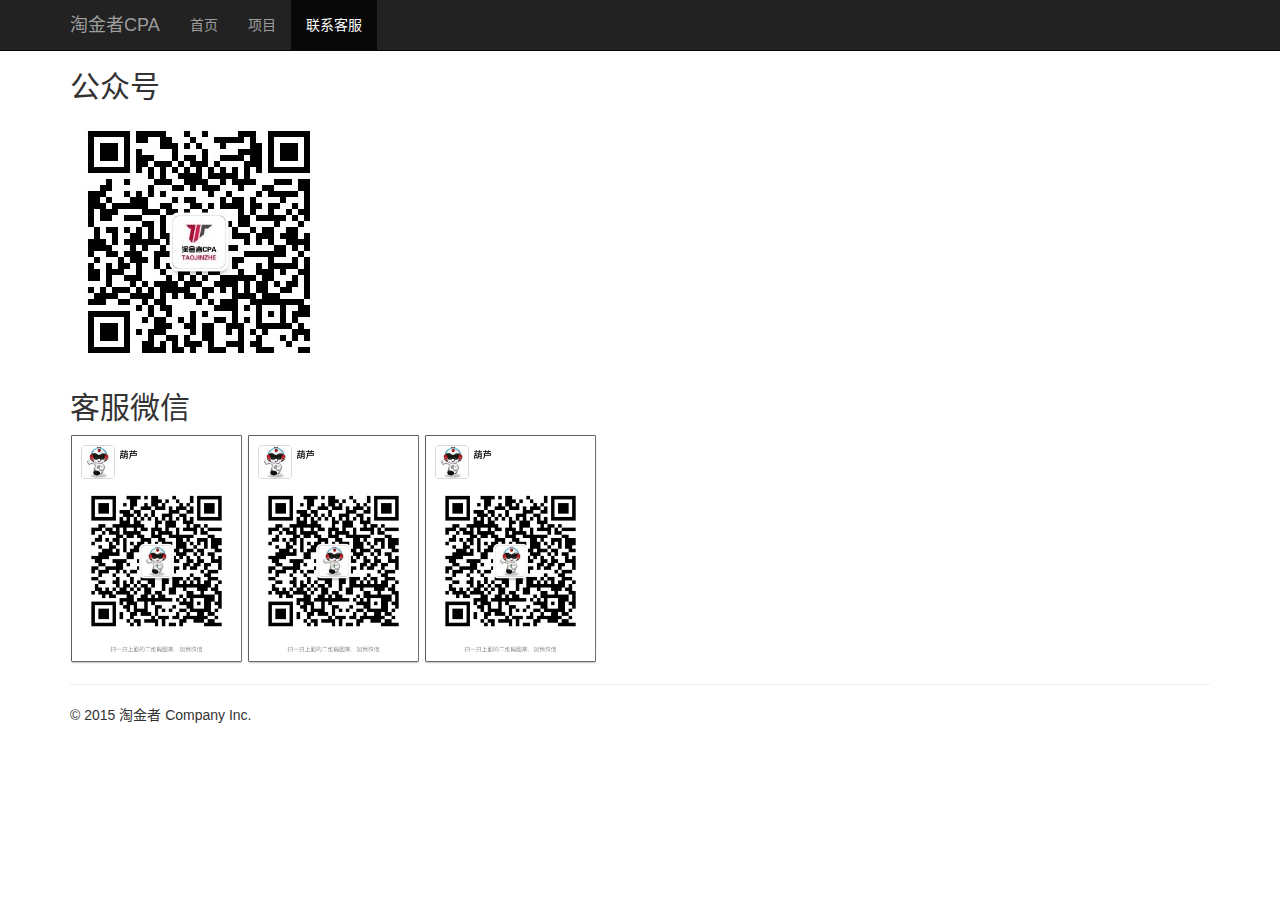
==== contact.html @ 3fabb53f "8-9" ====
<!DOCTYPE html>
<html lang="zh-CN">
<head>
    <meta charset="utf-8">
    <meta http-equiv="X-UA-Compatible" content="IE=edge">
    <meta name="viewport" content="width=device-width, initial-scale=1">
    <!-- 上述3个meta标签*必须*放在最前面，任何其他内容都*必须*跟随其后！ -->
    <meta name="description" content="">
    <meta name="author" content="">
    <link rel="icon" href="/Public/assets/i/favicon.png">

    <title>淘金者 | Tao Jin Zhe</title>

    <!-- Bootstrap core CSS -->
    <link href="/Public/bootstrap/css/bootstrap.min.css" rel="stylesheet">
    <link href="/Public/assets/css/amazeui.css" rel="stylesheet">
    <link href="/Public/assets/css/video-js.css" rel="stylesheet">

    <!-- IE10 viewport hack for Surface/desktop Windows 8 bug -->
    <link href="/Public/bootstrap/css/ie10-viewport-bug-workaround.css" rel="stylesheet">

    <!-- Just for debugging purposes. Don't actually copy these 2 lines! -->
    <!--[if lt IE 9]>
    <script src="/Public/bootstrap/js/ie8-responsive-file-warning.js"></script><![endif]-->
    <script src="/Public/bootstrap/js/ie-emulation-modes-warning.js"></script>
    <script src="/Public/assets/js/videojs-ie8.min.js"></script>
    <script src="/Public/assets/js/video.js"></script>

    <!-- HTML5 shim and Respond.js for IE8 support of HTML5 elements and media queries -->
    <!--[if lt IE 9]>
    <script src="/Public/bootstrap/js/html5shiv.min.js"></script>
    <script src="/Public/bootstrap/js/respond.min.js"></script>
    <![endif]-->

    <style>
        .get {
            background: #1E5B94;
            color: #fff;
            text-align: center;
            padding: 100px 0;
        }

        .get-title {
            font-size: 10%;
            border: 2px solid #fff;
            padding: 20px;
            display: inline-block;
        }

        .get-btn {
            background: #fff;
        }

        .detail {
            background: #fff;
        }

        .detail-h2 {
            text-align: center;
            font-size: 150%;
            margin: 40px 0;
        }

        .detail-h3 {
            color: #1f8dd6;
        }

        .detail-p {
            color: #7f8c8d;
        }

        .detail-mb {
            margin-bottom: 30px;
        }

        .hope {
            background: #0bb59b;
            padding: 50px 0;
        }

        .hope-img {
            text-align: center;
        }

        .hope-hr {
            border-color: #149C88;
        }

        .hope-title {
            font-size: 140%;
        }

        .about {
            background: #fff;
            padding: 40px 0;
            color: #7f8c8d;
        }

        .about-color {
            color: #34495e;
        }

        .about-title {
            font-size: 180%;
            padding: 30px 0 50px 0;
            text-align: center;
        }

        .footer {
            background: #2d3e50;
        }

        .footer p {
            color: #7f8c8d;
            margin: 0;
            padding: 15px 0;
            text-align: center;
        }

        /* 禁用响应式*/
        .am-container {
            width: 980px !important;
            max-width: none;
        }

        .get,
        .hope,
        .footer {
            min-width: 980px;
        }

        .am-topbar-collapse {
            clear: none;
            padding: 0 10px;
        }

        .am-topbar-nav {
            float: left;
            margin: 0;
        }

        .am-topbar-nav > li {
            display: inline-block;
            margin: 0!important;
        }

        .am-topbar-collapse .am-dropdown.am-active .am-dropdown-content {
            position: absolute;
        }

        .am-topbar-nav > li > a {
            position: relative;
            line-height: 50px;
            padding: 0 10px;
        }
        .am-topbar-nav > li > a:after {
            position: absolute;
            left: 50%;
            margin-left: -6px;
            bottom: 0;
            content: "";
            display: inline-block;
            width: 0;
            height: 0;
            vertical-align: middle;
            border-bottom: 6px solid #f8f8f8;
            border-right: 6px solid transparent;
            border-left: 6px solid transparent;
            border-top: 0 dotted;
            -webkit-transform: rotate(360deg);
            -ms-transform: rotate(360deg);
            transform: rotate(360deg);
        }
        .am-topbar-nav > li > a:hover:after {
            border-bottom-color: #666666;
        }
        .am-topbar-nav > li.am-dropdown > a:after {
            display: none;
        }
        .am-topbar-nav > li.am-active > a,
        .am-topbar-nav > li.am-active > a:hover,
        .am-topbar-nav > li.am-active > a:focus {
            border-radius: 0;
            color: #0e90d2;
            background: none;
        }
        .am-topbar-nav > li.am-active > a:after {
            border-bottom-color: #0e90d2;
        }
    </style>
</head>

<body>
<!-- Fixed navbar -->
<nav class="navbar navbar-inverse navbar-fixed-top">
    <div class="container">
        <div class="navbar-header">
            <button type="button" class="navbar-toggle collapsed" data-toggle="collapse" data-target="#navbar" aria-expanded="false" aria-controls="navbar">
                <span class="sr-only">Toggle navigation</span>
                <span class="icon-bar"></span>
                <span class="icon-bar"></span>
                <span class="icon-bar"></span>
            </button>
            <a class="navbar-brand" href="/">淘金者CPA</a>
        </div>
        <div id="navbar" class="navbar-collapse collapse">
            <ul class="nav navbar-nav">
                <li><a href="/">首页</a></li>
                <li><a href="{:U('Index/details')}">项目</a></li>
                <li class="active"><a href="{:U('Index/contact')}">联系客服</a></li>
            </ul>
        </div><!--/.nav-collapse -->
    </div>
</nav>
<!-- Begin page content -->
<div class="container">
    <div style="padding-top: 50px;">
        <h2>公众号</h2>
        <p><img src="/Public/assets/i/qrcode_for_gh_afbb80f21023_258.jpg"></p>
        <h2>客服微信</h2>
        <p>
            <img src="/Public/assets/i/kefu-1.JPG" height="230" >
            <img src="/Public/assets/i/kefu-1.JPG" height="230" >
            <img src="/Public/assets/i/kefu-1.JPG" height="230" >
        </p>
    </div>



<!-- content end -->
<hr>

<footer>
    <p>&copy; 2015 淘金者 Company Inc.</p>
</footer>
</div> <!-- /container -->


<!-- Bootstrap core JavaScript
================================================== -->
<!-- Placed at the end of the document so the pages load faster -->
<script src="/Public/assets/js/jquery-3.2.1.min.js"></script>
<script>window.jQuery || document.write('<script src="/Public/assets/js/jquery-3.2.1.min.js"><\/script>')</script>
<script src="/Public/bootstrap/js/bootstrap.min.js"></script>
<!-- IE10 viewport hack for Surface/desktop Windows 8 bug -->
<script src="/Public/bootstrap/js/ie10-viewport-bug-workaround.js"></script>
</body>
</html>
---- Public/assets/css/amazeui.css ----
/* ==========================================================================
   Component: Grid
 ============================================================================ */
.am-container {
    -webkit-box-sizing: border-box;
    box-sizing: border-box;
    margin-left: auto;
    margin-right: auto;
    padding-left: 1rem;
    padding-right: 1rem;
    width: 100%;
    max-width: 1000px;
}
.am-container:before,
.am-container:after {
    content: " ";
    display: table;
}
.am-container:after {
    clear: both;
}
@media only screen and (min-width:641px) {
    .am-container {
        padding-left: 1.5rem;
        padding-right: 1.5rem;
    }
}
.am-container > .am-g {
    width: auto;
    margin-left: -1rem;
    margin-right: -1rem;
}
@media only screen and (min-width:641px) {
    .am-container > .am-g {
        margin-left: -1.5rem;
        margin-right: -1.5rem;
    }
}
---- Public/assets/css/video-js.css ----
.video-js .vjs-big-play-button .vjs-icon-placeholder:before, .vjs-button > .vjs-icon-placeholder:before, .video-js .vjs-modal-dialog, .vjs-modal-dialog .vjs-modal-dialog-content {
  position: absolute;
  top: 0;
  left: 0;
  width: 100%;
  height: 100%; }

.video-js .vjs-big-play-button .vjs-icon-placeholder:before, .vjs-button > .vjs-icon-placeholder:before {
  text-align: center; }

@font-face {
  font-family: VideoJS;
  src: url("../font/2.0.0/VideoJS.eot?#iefix") format("eot"); }

@font-face {
  font-family: VideoJS;
  src: url([data-uri]) format("woff"), url([data-uri]) format("truetype");
  font-weight: normal;
  font-style: normal; }

.vjs-icon-play, .video-js .vjs-big-play-button .vjs-icon-placeholder:before, .video-js .vjs-play-control .vjs-icon-placeholder {
  font-family: VideoJS;
  font-weight: normal;
  font-style: normal; }
  .vjs-icon-play:before, .video-js .vjs-big-play-button .vjs-icon-placeholder:before, .video-js .vjs-play-control .vjs-icon-placeholder:before {
    content: "\f101"; }

.vjs-icon-play-circle {
  font-family: VideoJS;
  font-weight: normal;
  font-style: normal; }
  .vjs-icon-play-circle:before {
    content: "\f102"; }

.vjs-icon-pause, .video-js .vjs-play-control.vjs-playing .vjs-icon-placeholder {
  font-family: VideoJS;
  font-weight: normal;
  font-style: normal; }
  .vjs-icon-pause:before, .video-js .vjs-play-control.vjs-playing .vjs-icon-placeholder:before {
    content: "\f103"; }

.vjs-icon-volume-mute, .video-js .vjs-mute-control.vjs-vol-0 .vjs-icon-placeholder {
  font-family: VideoJS;
  font-weight: normal;
  font-style: normal; }
  .vjs-icon-volume-mute:before, .video-js .vjs-mute-control.vjs-vol-0 .vjs-icon-placeholder:before {
    content: "\f104"; }

.vjs-icon-volume-low, .video-js .vjs-mute-control.vjs-vol-1 .vjs-icon-placeholder {
  font-family: VideoJS;
  font-weight: normal;
  font-style: normal; }
  .vjs-icon-volume-low:before, .video-js .vjs-mute-control.vjs-vol-1 .vjs-icon-placeholder:before {
    content: "\f105"; }

.vjs-icon-volume-mid, .video-js .vjs-mute-control.vjs-vol-2 .vjs-icon-placeholder {
  font-family: VideoJS;
  font-weight: normal;
  font-style: normal; }
  .vjs-icon-volume-mid:before, .video-js .vjs-mute-control.vjs-vol-2 .vjs-icon-placeholder:before {
    content: "\f106"; }

.vjs-icon-volume-high, .video-js .vjs-mute-control .vjs-icon-placeholder {
  font-family: VideoJS;
  font-weight: normal;
  font-style: normal; }
  .vjs-icon-volume-high:before, .video-js .vjs-mute-control .vjs-icon-placeholder:before {
    content: "\f107"; }

.vjs-icon-fullscreen-enter, .video-js .vjs-fullscreen-control .vjs-icon-placeholder {
  font-family: VideoJS;
  font-weight: normal;
  font-style: normal; }
  .vjs-icon-fullscreen-enter:before, .video-js .vjs-fullscreen-control .vjs-icon-placeholder:before {
    content: "\f108"; }

.vjs-icon-fullscreen-exit, .video-js.vjs-fullscreen .vjs-fullscreen-control .vjs-icon-placeholder {
  font-family: VideoJS;
  font-weight: normal;
  font-style: normal; }
  .vjs-icon-fullscreen-exit:before, .video-js.vjs-fullscreen .vjs-fullscreen-control .vjs-icon-placeholder:before {
    content: "\f109"; }

.vjs-icon-square {
  font-family: VideoJS;
  font-weight: normal;
  font-style: normal; }
  .vjs-icon-square:before {
    content: "\f10a"; }

.vjs-icon-spinner {
  font-family: VideoJS;
  font-weight: normal;
  font-style: normal; }
  .vjs-icon-spinner:before {
    content: "\f10b"; }

.vjs-icon-subtitles, .video-js .vjs-subtitles-button .vjs-icon-placeholder, .video-js .vjs-subs-caps-button .vjs-icon-placeholder,
.video-js.video-js:lang(en-GB) .vjs-subs-caps-button .vjs-icon-placeholder,
.video-js.video-js:lang(en-IE) .vjs-subs-caps-button .vjs-icon-placeholder,
.video-js.video-js:lang(en-AU) .vjs-subs-caps-button .vjs-icon-placeholder,
.video-js.video-js:lang(en-NZ) .vjs-subs-caps-button .vjs-icon-placeholder {
  font-family: VideoJS;
  font-weight: normal;
  font-style: normal; }
  .vjs-icon-subtitles:before, .video-js .vjs-subtitles-button .vjs-icon-placeholder:before, .video-js .vjs-subs-caps-button .vjs-icon-placeholder:before,
  .video-js.video-js:lang(en-GB) .vjs-subs-caps-button .vjs-icon-placeholder:before,
  .video-js.video-js:lang(en-IE) .vjs-subs-caps-button .vjs-icon-placeholder:before,
  .video-js.video-js:lang(en-AU) .vjs-subs-caps-button .vjs-icon-placeholder:before,
  .video-js.video-js:lang(en-NZ) .vjs-subs-caps-button .vjs-icon-placeholder:before {
    content: "\f10c"; }

.vjs-icon-captions, .video-js .vjs-captions-button .vjs-icon-placeholder, .video-js:lang(en) .vjs-subs-caps-button .vjs-icon-placeholder,
.video-js:lang(fr-CA) .vjs-subs-caps-button .vjs-icon-placeholder {
  font-family: VideoJS;
  font-weight: normal;
  font-style: normal; }
  .vjs-icon-captions:before, .video-js .vjs-captions-button .vjs-icon-placeholder:before, .video-js:lang(en) .vjs-subs-caps-button .vjs-icon-placeholder:before,
  .video-js:lang(fr-CA) .vjs-subs-caps-button .vjs-icon-placeholder:before {
    content: "\f10d"; }

.vjs-icon-chapters, .video-js .vjs-chapters-button .vjs-icon-placeholder {
  font-family: VideoJS;
  font-weight: normal;
  font-style: normal; }
  .vjs-icon-chapters:before, .video-js .vjs-chapters-button .vjs-icon-placeholder:before {
    content: "\f10e"; }

.vjs-icon-share {
  font-family: VideoJS;
  font-weight: normal;
  font-style: normal; }
  .vjs-icon-share:before {
    content: "\f10f"; }

.vjs-icon-cog {
  font-family: VideoJS;
  font-weight: normal;
  font-style: normal; }
  .vjs-icon-cog:before {
    content: "\f110"; }

.vjs-icon-circle, .video-js .vjs-play-progress, .video-js .vjs-volume-level {
  font-family: VideoJS;
  font-weight: normal;
  font-style: normal; }
  .vjs-icon-circle:before, .video-js .vjs-play-progress:before, .video-js .vjs-volume-level:before {
    content: "\f111"; }

.vjs-icon-circle-outline {
  font-family: VideoJS;
  font-weight: normal;
  font-style: normal; }
  .vjs-icon-circle-outline:before {
    content: "\f112"; }

.vjs-icon-circle-inner-circle {
  font-family: VideoJS;
  font-weight: normal;
  font-style: normal; }
  .vjs-icon-circle-inner-circle:before {
    content: "\f113"; }

.vjs-icon-hd {
  font-family: VideoJS;
  font-weight: normal;
  font-style: normal; }
  .vjs-icon-hd:before {
    content: "\f114"; }

.vjs-icon-cancel, .video-js .vjs-control.vjs-close-button .vjs-icon-placeholder {
  font-family: VideoJS;
  font-weight: normal;
  font-style: normal; }
  .vjs-icon-cancel:before, .video-js .vjs-control.vjs-close-button .vjs-icon-placeholder:before {
    content: "\f115"; }

.vjs-icon-replay, .video-js .vjs-play-control.vjs-ended .vjs-icon-placeholder {
  font-family: VideoJS;
  font-weight: normal;
  font-style: normal; }
  .vjs-icon-replay:before, .video-js .vjs-play-control.vjs-ended .vjs-icon-placeholder:before {
    content: "\f116"; }

.vjs-icon-facebook {
  font-family: VideoJS;
  font-weight: normal;
  font-style: normal; }
  .vjs-icon-facebook:before {
    content: "\f117"; }

.vjs-icon-gplus {
  font-family: VideoJS;
  font-weight: normal;
  font-style: normal; }
  .vjs-icon-gplus:before {
    content: "\f118"; }

.vjs-icon-linkedin {
  font-family: VideoJS;
  font-weight: normal;
  font-style: normal; }
  .vjs-icon-linkedin:before {
    content: "\f119"; }

.vjs-icon-twitter {
  font-family: VideoJS;
  font-weight: normal;
  font-style: normal; }
  .vjs-icon-twitter:before {
    content: "\f11a"; }

.vjs-icon-tumblr {
  font-family: VideoJS;
  font-weight: normal;
  font-style: normal; }
  .vjs-icon-tumblr:before {
    content: "\f11b"; }

.vjs-icon-pinterest {
  font-family: VideoJS;
  font-weight: normal;
  font-style: normal; }
  .vjs-icon-pinterest:before {
    content: "\f11c"; }

.vjs-icon-audio-description, .video-js .vjs-descriptions-button .vjs-icon-placeholder {
  font-family: VideoJS;
  font-weight: normal;
  font-style: normal; }
  .vjs-icon-audio-description:before, .video-js .vjs-descriptions-button .vjs-icon-placeholder:before {
    content: "\f11d"; }

.vjs-icon-audio, .video-js .vjs-audio-button .vjs-icon-placeholder {
  font-family: VideoJS;
  font-weight: normal;
  font-style: normal; }
  .vjs-icon-audio:before, .video-js .vjs-audio-button .vjs-icon-placeholder:before {
    content: "\f11e"; }

.video-js {
  display: block;
  vertical-align: top;
  box-sizing: border-box;
  color: #fff;
  background-color: #000;
  position: relative;
  padding: 0;
  font-size: 10px;
  line-height: 1;
  font-weight: normal;
  font-style: normal;
  font-family: Arial, Helvetica, sans-serif; }
  .video-js:-moz-full-screen {
    position: absolute; }
  .video-js:-webkit-full-screen {
    width: 100% !important;
    height: 100% !important; }

.video-js[tabindex="-1"] {
  outline: none; }

.video-js *,
.video-js *:before,
.video-js *:after {
  box-sizing: inherit; }

.video-js ul {
  font-family: inherit;
  font-size: inherit;
  line-height: inherit;
  list-style-position: outside;
  margin-left: 0;
  margin-right: 0;
  margin-top: 0;
  margin-bottom: 0; }

.video-js.vjs-fluid,
.video-js.vjs-16-9,
.video-js.vjs-4-3 {
  width: 100%;
  max-width: 100%;
  height: 0; }

.video-js.vjs-16-9 {
  padding-top: 56.25%; }

.video-js.vjs-4-3 {
  padding-top: 75%; }

.video-js.vjs-fill {
  width: 100%;
  height: 100%; }

.video-js .vjs-tech {
  position: absolute;
  top: 0;
  left: 0;
  width: 100%;
  height: 100%; }

body.vjs-full-window {
  padding: 0;
  margin: 0;
  height: 100%;
  overflow-y: auto; }

.vjs-full-window .video-js.vjs-fullscreen {
  position: fixed;
  overflow: hidden;
  z-index: 1000;
  left: 0;
  top: 0;
  bottom: 0;
  right: 0; }

.video-js.vjs-fullscreen {
  width: 100% !important;
  height: 100% !important;
  padding-top: 0 !important; }

.video-js.vjs-fullscreen.vjs-user-inactive {
  cursor: none; }

.vjs-hidden {
  display: none !important; }

.vjs-disabled {
  opacity: 0.5;
  cursor: default; }

.video-js .vjs-offscreen {
  height: 1px;
  left: -9999px;
  position: absolute;
  top: 0;
  width: 1px; }

.vjs-lock-showing {
  display: block !important;
  opacity: 1;
  visibility: visible; }

.vjs-no-js {
  padding: 20px;
  color: #fff;
  background-color: #000;
  font-size: 18px;
  font-family: Arial, Helvetica, sans-serif;
  text-align: center;
  width: 300px;
  height: 150px;
  margin: 0px auto; }

.vjs-no-js a,
.vjs-no-js a:visited {
  color: #66A8CC; }

.video-js .vjs-big-play-button {
  font-size: 3em;
  line-height: 1.5em;
  height: 1.5em;
  width: 3em;
  display: block;
  position: absolute;
  top: 10px;
  left: 10px;
  padding: 0;
  cursor: pointer;
  opacity: 1;
  border: 0.06666em solid #fff;
  background-color: #2B333F;
  background-color: rgba(43, 51, 63, 0.7);
  -webkit-border-radius: 0.3em;
  -moz-border-radius: 0.3em;
  border-radius: 0.3em;
  -webkit-transition: all 0.4s;
  -moz-transition: all 0.4s;
  -ms-transition: all 0.4s;
  -o-transition: all 0.4s;
  transition: all 0.4s; }

.vjs-big-play-centered .vjs-big-play-button {
  top: 50%;
  left: 50%;
  margin-top: -0.75em;
  margin-left: -1.5em; }

.video-js:hover .vjs-big-play-button,
.video-js .vjs-big-play-button:focus {
  border-color: #fff;
  background-color: #73859f;
  background-color: rgba(115, 133, 159, 0.5);
  -webkit-transition: all 0s;
  -moz-transition: all 0s;
  -ms-transition: all 0s;
  -o-transition: all 0s;
  transition: all 0s; }

.vjs-controls-disabled .vjs-big-play-button,
.vjs-has-started .vjs-big-play-button,
.vjs-using-native-controls .vjs-big-play-button,
.vjs-error .vjs-big-play-button {
  display: none; }

.vjs-has-started.vjs-paused.vjs-show-big-play-button-on-pause .vjs-big-play-button {
  display: block; }

.video-js button {
  background: none;
  border: none;
  color: inherit;
  display: inline-block;
  overflow: visible;
  font-size: inherit;
  line-height: inherit;
  text-transform: none;
  text-decoration: none;
  transition: none;
  -webkit-appearance: none;
  -moz-appearance: none;
  appearance: none; }

.video-js .vjs-control.vjs-close-button {
  cursor: pointer;
  height: 3em;
  position: absolute;
  right: 0;
  top: 0.5em;
  z-index: 2; }

.video-js .vjs-modal-dialog {
  background: rgba(0, 0, 0, 0.8);
  background: -webkit-linear-gradient(-90deg, rgba(0, 0, 0, 0.8), rgba(255, 255, 255, 0));
  background: linear-gradient(180deg, rgba(0, 0, 0, 0.8), rgba(255, 255, 255, 0));
  overflow: auto;
  box-sizing: content-box; }

.video-js .vjs-modal-dialog > * {
  box-sizing: border-box; }

.vjs-modal-dialog .vjs-modal-dialog-content {
  font-size: 1.2em;
  line-height: 1.5;
  padding: 20px 24px;
  z-index: 1; }

.vjs-menu-button {
  cursor: pointer; }

.vjs-menu-button.vjs-disabled {
  cursor: default; }

.vjs-workinghover .vjs-menu-button.vjs-disabled:hover .vjs-menu {
  display: none; }

.vjs-menu .vjs-menu-content {
  display: block;
  padding: 0;
  margin: 0;
  font-family: Arial, Helvetica, sans-serif;
  overflow: auto;
  box-sizing: content-box; }

.vjs-menu .vjs-menu-content > * {
  box-sizing: border-box; }

.vjs-scrubbing .vjs-menu-button:hover .vjs-menu {
  display: none; }

.vjs-menu li {
  list-style: none;
  margin: 0;
  padding: 0.2em 0;
  line-height: 1.4em;
  font-size: 1.2em;
  text-align: center;
  text-transform: lowercase; }

.vjs-menu li.vjs-menu-item:focus,
.vjs-menu li.vjs-menu-item:hover {
  background-color: #73859f;
  background-color: rgba(115, 133, 159, 0.5); }

.vjs-menu li.vjs-selected,
.vjs-menu li.vjs-selected:focus,
.vjs-menu li.vjs-selected:hover {
  background-color: #fff;
  color: #2B333F; }

.vjs-menu li.vjs-menu-title {
  text-align: center;
  text-transform: uppercase;
  font-size: 1em;
  line-height: 2em;
  padding: 0;
  margin: 0 0 0.3em 0;
  font-weight: bold;
  cursor: default; }

.vjs-menu-button-popup .vjs-menu {
  display: none;
  position: absolute;
  bottom: 0;
  width: 10em;
  left: -3em;
  height: 0em;
  margin-bottom: 1.5em;
  border-top-color: rgba(43, 51, 63, 0.7); }

.vjs-menu-button-popup .vjs-menu .vjs-menu-content {
  background-color: #2B333F;
  background-color: rgba(43, 51, 63, 0.7);
  position: absolute;
  width: 100%;
  bottom: 1.5em;
  max-height: 15em; }

.vjs-workinghover .vjs-menu-button-popup:hover .vjs-menu,
.vjs-menu-button-popup .vjs-menu.vjs-lock-showing {
  display: block; }

.video-js .vjs-menu-button-inline {
  -webkit-transition: all 0.4s;
  -moz-transition: all 0.4s;
  -ms-transition: all 0.4s;
  -o-transition: all 0.4s;
  transition: all 0.4s;
  overflow: hidden; }

.video-js .vjs-menu-button-inline:before {
  width: 2.222222222em; }

.video-js .vjs-menu-button-inline:hover,
.video-js .vjs-menu-button-inline:focus,
.video-js .vjs-menu-button-inline.vjs-slider-active,
.video-js.vjs-no-flex .vjs-menu-button-inline {
  width: 12em; }

.vjs-menu-button-inline .vjs-menu {
  opacity: 0;
  height: 100%;
  width: auto;
  position: absolute;
  left: 4em;
  top: 0;
  padding: 0;
  margin: 0;
  -webkit-transition: all 0.4s;
  -moz-transition: all 0.4s;
  -ms-transition: all 0.4s;
  -o-transition: all 0.4s;
  transition: all 0.4s; }

.vjs-menu-button-inline:hover .vjs-menu,
.vjs-menu-button-inline:focus .vjs-menu,
.vjs-menu-button-inline.vjs-slider-active .vjs-menu {
  display: block;
  opacity: 1; }

.vjs-no-flex .vjs-menu-button-inline .vjs-menu {
  display: block;
  opacity: 1;
  position: relative;
  width: auto; }

.vjs-no-flex .vjs-menu-button-inline:hover .vjs-menu,
.vjs-no-flex .vjs-menu-button-inline:focus .vjs-menu,
.vjs-no-flex .vjs-menu-button-inline.vjs-slider-active .vjs-menu {
  width: auto; }

.vjs-menu-button-inline .vjs-menu-content {
  width: auto;
  height: 100%;
  margin: 0;
  overflow: hidden; }

.video-js .vjs-control-bar {
  display: none;
  width: 100%;
  position: absolute;
  bottom: 0;
  left: 0;
  right: 0;
  height: 3.0em;
  background-color: #2B333F;
  background-color: rgba(43, 51, 63, 0.7); }

.vjs-has-started .vjs-control-bar {
  display: -webkit-box;
  display: -webkit-flex;
  display: -ms-flexbox;
  display: flex;
  visibility: visible;
  opacity: 1;
  -webkit-transition: visibility 0.1s, opacity 0.1s;
  -moz-transition: visibility 0.1s, opacity 0.1s;
  -ms-transition: visibility 0.1s, opacity 0.1s;
  -o-transition: visibility 0.1s, opacity 0.1s;
  transition: visibility 0.1s, opacity 0.1s; }

.vjs-has-started.vjs-user-inactive.vjs-playing .vjs-control-bar {
  visibility: visible;
  opacity: 0;
  -webkit-transition: visibility 1s, opacity 1s;
  -moz-transition: visibility 1s, opacity 1s;
  -ms-transition: visibility 1s, opacity 1s;
  -o-transition: visibility 1s, opacity 1s;
  transition: visibility 1s, opacity 1s; }

.vjs-controls-disabled .vjs-control-bar,
.vjs-using-native-controls .vjs-control-bar,
.vjs-error .vjs-control-bar {
  display: none !important; }

.vjs-audio.vjs-has-started.vjs-user-inactive.vjs-playing .vjs-control-bar {
  opacity: 1;
  visibility: visible; }

.vjs-has-started.vjs-no-flex .vjs-control-bar {
  display: table; }

.video-js .vjs-control {
  position: relative;
  text-align: center;
  margin: 0;
  padding: 0;
  height: 100%;
  width: 4em;
  -webkit-box-flex: none;
  -moz-box-flex: none;
  -webkit-flex: none;
  -ms-flex: none;
  flex: none; }

.vjs-button > .vjs-icon-placeholder:before {
  font-size: 1.8em;
  line-height: 1.67; }

.video-js .vjs-control:focus:before,
.video-js .vjs-control:hover:before,
.video-js .vjs-control:focus {
  text-shadow: 0em 0em 1em white; }

.video-js .vjs-control-text {
  border: 0;
  clip: rect(0 0 0 0);
  height: 1px;
  overflow: hidden;
  padding: 0;
  position: absolute;
  width: 1px; }

.vjs-no-flex .vjs-control {
  display: table-cell;
  vertical-align: middle; }

.video-js .vjs-custom-control-spacer {
  display: none; }

.video-js .vjs-progress-control {
  cursor: pointer;
  -webkit-box-flex: auto;
  -moz-box-flex: auto;
  -webkit-flex: auto;
  -ms-flex: auto;
  flex: auto;
  display: -webkit-box;
  display: -webkit-flex;
  display: -ms-flexbox;
  display: flex;
  -webkit-box-align: center;
  -webkit-align-items: center;
  -ms-flex-align: center;
  align-items: center;
  min-width: 4em; }

.vjs-live .vjs-progress-control {
  display: none; }

.vjs-no-flex .vjs-progress-control {
  width: auto; }

.video-js .vjs-progress-holder {
  -webkit-box-flex: auto;
  -moz-box-flex: auto;
  -webkit-flex: auto;
  -ms-flex: auto;
  flex: auto;
  -webkit-transition: all 0.2s;
  -moz-transition: all 0.2s;
  -ms-transition: all 0.2s;
  -o-transition: all 0.2s;
  transition: all 0.2s;
  height: 0.3em; }

.video-js .vjs-progress-control .vjs-progress-holder {
  margin: 0 10px; }

.video-js .vjs-progress-control:hover .vjs-progress-holder {
  font-size: 1.666666666666666666em; }

.video-js .vjs-progress-holder .vjs-play-progress,
.video-js .vjs-progress-holder .vjs-load-progress,
.video-js .vjs-progress-holder .vjs-load-progress div {
  position: absolute;
  display: block;
  height: 100%;
  margin: 0;
  padding: 0;
  width: 0;
  left: 0;
  top: 0; }

.video-js .vjs-play-progress {
  background-color: #fff; }
  .video-js .vjs-play-progress:before {
    font-size: 0.9em;
    position: absolute;
    right: -0.5em;
    top: -0.333333333333333em;
    z-index: 1; }

.video-js .vjs-load-progress {
  background: #bfc7d3;
  background: rgba(115, 133, 159, 0.5); }

.video-js .vjs-load-progress div {
  background: white;
  background: rgba(115, 133, 159, 0.75); }

.video-js .vjs-time-tooltip {
  background-color: #fff;
  background-color: rgba(255, 255, 255, 0.8);
  -webkit-border-radius: 0.3em;
  -moz-border-radius: 0.3em;
  border-radius: 0.3em;
  color: #000;
  float: right;
  font-family: Arial, Helvetica, sans-serif;
  font-size: 1em;
  padding: 6px 8px 8px 8px;
  pointer-events: none;
  position: relative;
  top: -3.4em;
  visibility: hidden;
  z-index: 1; }

.video-js .vjs-progress-holder:focus .vjs-time-tooltip {
  display: none; }

.video-js .vjs-progress-control:hover .vjs-time-tooltip,
.video-js .vjs-progress-control:hover .vjs-progress-holder:focus .vjs-time-tooltip {
  display: block;
  font-size: 0.6em;
  visibility: visible; }

.video-js .vjs-progress-control .vjs-mouse-display {
  display: none;
  position: absolute;
  width: 1px;
  height: 100%;
  background-color: #000;
  z-index: 1; }

.vjs-no-flex .vjs-progress-control .vjs-mouse-display {
  z-index: 0; }

.video-js .vjs-progress-control:hover .vjs-mouse-display {
  display: block; }

.video-js.vjs-user-inactive .vjs-progress-control .vjs-mouse-display {
  visibility: hidden;
  opacity: 0;
  -webkit-transition: visibility 1s, opacity 1s;
  -moz-transition: visibility 1s, opacity 1s;
  -ms-transition: visibility 1s, opacity 1s;
  -o-transition: visibility 1s, opacity 1s;
  transition: visibility 1s, opacity 1s; }

.video-js.vjs-user-inactive.vjs-no-flex .vjs-progress-control .vjs-mouse-display {
  display: none; }

.vjs-mouse-display .vjs-time-tooltip {
  color: #fff;
  background-color: #000;
  background-color: rgba(0, 0, 0, 0.8); }

.video-js .vjs-slider {
  position: relative;
  cursor: pointer;
  padding: 0;
  margin: 0 0.45em 0 0.45em;
  -webkit-user-select: none;
  -moz-user-select: none;
  -ms-user-select: none;
  user-select: none;
  background-color: #73859f;
  background-color: rgba(115, 133, 159, 0.5); }

.video-js .vjs-slider:focus {
  text-shadow: 0em 0em 1em white;
  -webkit-box-shadow: 0 0 1em #fff;
  -moz-box-shadow: 0 0 1em #fff;
  box-shadow: 0 0 1em #fff; }

.video-js .vjs-mute-control {
  cursor: pointer;
  -webkit-box-flex: none;
  -moz-box-flex: none;
  -webkit-flex: none;
  -ms-flex: none;
  flex: none;
  padding-left: 2em;
  padding-right: 2em;
  padding-bottom: 3em; }

.video-js .vjs-volume-control {
  cursor: pointer;
  margin-right: 1em;
  display: -webkit-box;
  display: -webkit-flex;
  display: -ms-flexbox;
  display: flex; }

.video-js .vjs-volume-control.vjs-volume-horizontal {
  width: 5em; }

.video-js .vjs-volume-panel .vjs-volume-control {
  visibility: visible;
  opacity: 0;
  width: 1px;
  height: 1px;
  margin-left: -1px; }

.vjs-no-flex .vjs-volume-panel .vjs-volume-control.vjs-volume-vertical {
  -ms-filter: "progid:DXImageTransform.Microsoft.Alpha(Opacity=0)"; }
  .vjs-no-flex .vjs-volume-panel .vjs-volume-control.vjs-volume-vertical .vjs-volume-bar,
  .vjs-no-flex .vjs-volume-panel .vjs-volume-control.vjs-volume-vertical .vjs-volume-level {
    -ms-filter: "progid:DXImageTransform.Microsoft.Alpha(Opacity=0)"; }

.video-js .vjs-volume-panel {
  -webkit-transition: width 1s;
  -moz-transition: width 1s;
  -ms-transition: width 1s;
  -o-transition: width 1s;
  transition: width 1s; }
  .video-js .vjs-volume-panel:hover .vjs-volume-control,
  .video-js .vjs-volume-panel:active .vjs-volume-control,
  .video-js .vjs-volume-panel:focus .vjs-volume-control,
  .video-js .vjs-volume-panel .vjs-volume-control:hover,
  .video-js .vjs-volume-panel .vjs-volume-control:active,
  .video-js .vjs-volume-panel .vjs-volume-control:focus,
  .video-js .vjs-volume-panel .vjs-mute-control:hover ~ .vjs-volume-control,
  .video-js .vjs-volume-panel .vjs-mute-control:active ~ .vjs-volume-control,
  .video-js .vjs-volume-panel .vjs-mute-control:focus ~ .vjs-volume-control,
  .video-js .vjs-volume-panel .vjs-volume-control.vjs-slider-active {
    visibility: visible;
    opacity: 1;
    position: relative;
    -webkit-transition: visibility 0.1s, opacity 0.1s, height 0.1s, width 0.1s, left 0s, top 0s;
    -moz-transition: visibility 0.1s, opacity 0.1s, height 0.1s, width 0.1s, left 0s, top 0s;
    -ms-transition: visibility 0.1s, opacity 0.1s, height 0.1s, width 0.1s, left 0s, top 0s;
    -o-transition: visibility 0.1s, opacity 0.1s, height 0.1s, width 0.1s, left 0s, top 0s;
    transition: visibility 0.1s, opacity 0.1s, height 0.1s, width 0.1s, left 0s, top 0s; }
    .video-js .vjs-volume-panel:hover .vjs-volume-control.vjs-volume-horizontal,
    .video-js .vjs-volume-panel:active .vjs-volume-control.vjs-volume-horizontal,
    .video-js .vjs-volume-panel:focus .vjs-volume-control.vjs-volume-horizontal,
    .video-js .vjs-volume-panel .vjs-volume-control:hover.vjs-volume-horizontal,
    .video-js .vjs-volume-panel .vjs-volume-control:active.vjs-volume-horizontal,
    .video-js .vjs-volume-panel .vjs-volume-control:focus.vjs-volume-horizontal,
    .video-js .vjs-volume-panel .vjs-mute-control:hover ~ .vjs-volume-control.vjs-volume-horizontal,
    .video-js .vjs-volume-panel .vjs-mute-control:active ~ .vjs-volume-control.vjs-volume-horizontal,
    .video-js .vjs-volume-panel .vjs-mute-control:focus ~ .vjs-volume-control.vjs-volume-horizontal,
    .video-js .vjs-volume-panel .vjs-volume-control.vjs-slider-active.vjs-volume-horizontal {
      width: 5em;
      height: 3em; }
    .video-js .vjs-volume-panel:hover .vjs-volume-control.vjs-volume-vertical,
    .video-js .vjs-volume-panel:active .vjs-volume-control.vjs-volume-vertical,
    .video-js .vjs-volume-panel:focus .vjs-volume-control.vjs-volume-vertical,
    .video-js .vjs-volume-panel .vjs-volume-control:hover.vjs-volume-vertical,
    .video-js .vjs-volume-panel .vjs-volume-control:active.vjs-volume-vertical,
    .video-js .vjs-volume-panel .vjs-volume-control:focus.vjs-volume-vertical,
    .video-js .vjs-volume-panel .vjs-mute-control:hover ~ .vjs-volume-control.vjs-volume-vertical,
    .video-js .vjs-volume-panel .vjs-mute-control:active ~ .vjs-volume-control.vjs-volume-vertical,
    .video-js .vjs-volume-panel .vjs-mute-control:focus ~ .vjs-volume-control.vjs-volume-vertical,
    .video-js .vjs-volume-panel .vjs-volume-control.vjs-slider-active.vjs-volume-vertical {
      -ms-filter: "progid:DXImageTransform.Microsoft.Alpha(Opacity=100)"; }
      .video-js .vjs-volume-panel:hover .vjs-volume-control.vjs-volume-vertical .vjs-volume-bar,
      .video-js .vjs-volume-panel:hover .vjs-volume-control.vjs-volume-vertical .vjs-volume-level,
      .video-js .vjs-volume-panel:active .vjs-volume-control.vjs-volume-vertical .vjs-volume-bar,
      .video-js .vjs-volume-panel:active .vjs-volume-control.vjs-volume-vertical .vjs-volume-level,
      .video-js .vjs-volume-panel:focus .vjs-volume-control.vjs-volume-vertical .vjs-volume-bar,
      .video-js .vjs-volume-panel:focus .vjs-volume-control.vjs-volume-vertical .vjs-volume-level,
      .video-js .vjs-volume-panel .vjs-volume-control:hover.vjs-volume-vertical .vjs-volume-bar,
      .video-js .vjs-volume-panel .vjs-volume-control:hover.vjs-volume-vertical .vjs-volume-level,
      .video-js .vjs-volume-panel .vjs-volume-control:active.vjs-volume-vertical .vjs-volume-bar,
      .video-js .vjs-volume-panel .vjs-volume-control:active.vjs-volume-vertical .vjs-volume-level,
      .video-js .vjs-volume-panel .vjs-volume-control:focus.vjs-volume-vertical .vjs-volume-bar,
      .video-js .vjs-volume-panel .vjs-volume-control:focus.vjs-volume-vertical .vjs-volume-level,
      .video-js .vjs-volume-panel .vjs-mute-control:hover ~ .vjs-volume-control.vjs-volume-vertical .vjs-volume-bar,
      .video-js .vjs-volume-panel .vjs-mute-control:hover ~ .vjs-volume-control.vjs-volume-vertical .vjs-volume-level,
      .video-js .vjs-volume-panel .vjs-mute-control:active ~ .vjs-volume-control.vjs-volume-vertical .vjs-volume-bar,
      .video-js .vjs-volume-panel .vjs-mute-control:active ~ .vjs-volume-control.vjs-volume-vertical .vjs-volume-level,
      .video-js .vjs-volume-panel .vjs-mute-control:focus ~ .vjs-volume-control.vjs-volume-vertical .vjs-volume-bar,
      .video-js .vjs-volume-panel .vjs-mute-control:focus ~ .vjs-volume-control.vjs-volume-vertical .vjs-volume-level,
      .video-js .vjs-volume-panel .vjs-volume-control.vjs-slider-active.vjs-volume-vertical .vjs-volume-bar,
      .video-js .vjs-volume-panel .vjs-volume-control.vjs-slider-active.vjs-volume-vertical .vjs-volume-level {
        -ms-filter: "progid:DXImageTransform.Microsoft.Alpha(Opacity=100)"; }
  .video-js .vjs-volume-panel.vjs-volume-panel-horizontal:hover, .video-js .vjs-volume-panel.vjs-volume-panel-horizontal:focus, .video-js .vjs-volume-panel.vjs-volume-panel-horizontal:active, .video-js .vjs-volume-panel.vjs-volume-panel-horizontal.vjs-slider-active {
    width: 9em;
    -webkit-transition: width 0.1s;
    -moz-transition: width 0.1s;
    -ms-transition: width 0.1s;
    -o-transition: width 0.1s;
    transition: width 0.1s; }

.video-js .vjs-volume-panel .vjs-volume-control.vjs-volume-vertical {
  height: 8em;
  width: 3em;
  left: -3.5em;
  -webkit-transition: visibility 1s, opacity 1s, height 1s 1s, width 1s 1s, left 1s 1s, top 1s 1s;
  -moz-transition: visibility 1s, opacity 1s, height 1s 1s, width 1s 1s, left 1s 1s, top 1s 1s;
  -ms-transition: visibility 1s, opacity 1s, height 1s 1s, width 1s 1s, left 1s 1s, top 1s 1s;
  -o-transition: visibility 1s, opacity 1s, height 1s 1s, width 1s 1s, left 1s 1s, top 1s 1s;
  transition: visibility 1s, opacity 1s, height 1s 1s, width 1s 1s, left 1s 1s, top 1s 1s; }

.video-js .vjs-volume-panel .vjs-volume-control.vjs-volume-horizontal {
  -webkit-transition: visibility 1s, opacity 1s, height 1s 1s, width 1s, left 1s 1s, top 1s 1s;
  -moz-transition: visibility 1s, opacity 1s, height 1s 1s, width 1s, left 1s 1s, top 1s 1s;
  -ms-transition: visibility 1s, opacity 1s, height 1s 1s, width 1s, left 1s 1s, top 1s 1s;
  -o-transition: visibility 1s, opacity 1s, height 1s 1s, width 1s, left 1s 1s, top 1s 1s;
  transition: visibility 1s, opacity 1s, height 1s 1s, width 1s, left 1s 1s, top 1s 1s; }

.video-js.vjs-no-flex .vjs-volume-panel .vjs-volume-control.vjs-volume-horizontal {
  width: 5em;
  height: 3em;
  visibility: visible;
  opacity: 1;
  position: relative;
  -webkit-transition: none;
  -moz-transition: none;
  -ms-transition: none;
  -o-transition: none;
  transition: none; }

.video-js.vjs-no-flex .vjs-volume-control.vjs-volume-vertical,
.video-js.vjs-no-flex .vjs-volume-panel .vjs-volume-control.vjs-volume-vertical {
  position: absolute;
  bottom: 3em;
  left: 0.5em; }

.video-js .vjs-volume-panel {
  display: -webkit-box;
  display: -webkit-flex;
  display: -ms-flexbox;
  display: flex; }

.video-js .vjs-volume-bar {
  margin: 1.35em 0.45em; }

.vjs-volume-bar.vjs-slider-horizontal {
  width: 5em;
  height: 0.3em; }

.vjs-volume-bar.vjs-slider-vertical {
  width: 0.3em;
  height: 5em;
  margin: 1.35em auto; }

.video-js .vjs-volume-level {
  position: absolute;
  bottom: 0;
  left: 0;
  background-color: #fff; }
  .video-js .vjs-volume-level:before {
    position: absolute;
    font-size: 0.9em; }

.vjs-slider-vertical .vjs-volume-level {
  width: 0.3em; }
  .vjs-slider-vertical .vjs-volume-level:before {
    top: -0.5em;
    left: -0.3em; }

.vjs-slider-horizontal .vjs-volume-level {
  height: 0.3em; }
  .vjs-slider-horizontal .vjs-volume-level:before {
    top: -0.3em;
    right: -0.5em; }

.video-js .vjs-volume-panel.vjs-volume-panel-vertical {
  width: 4em; }

.vjs-volume-bar.vjs-slider-vertical .vjs-volume-level {
  height: 100%; }

.vjs-volume-bar.vjs-slider-horizontal .vjs-volume-level {
  width: 100%; }

.video-js .vjs-volume-vertical {
  width: 3em;
  height: 8em;
  bottom: 8em;
  background-color: #2B333F;
  background-color: rgba(43, 51, 63, 0.7); }

.video-js .vjs-volume-horizontal .vjs-menu {
  left: -2em; }

.vjs-poster {
  display: inline-block;
  vertical-align: middle;
  background-repeat: no-repeat;
  background-position: 50% 50%;
  background-size: contain;
  background-color: #000000;
  cursor: pointer;
  margin: 0;
  padding: 0;
  position: absolute;
  top: 0;
  right: 0;
  bottom: 0;
  left: 0;
  height: 100%; }

.vjs-poster img {
  display: block;
  vertical-align: middle;
  margin: 0 auto;
  max-height: 100%;
  padding: 0;
  width: 100%; }

.vjs-has-started .vjs-poster {
  display: none; }

.vjs-audio.vjs-has-started .vjs-poster {
  display: block; }

.vjs-using-native-controls .vjs-poster {
  display: none; }

.video-js .vjs-live-control {
  display: -webkit-box;
  display: -webkit-flex;
  display: -ms-flexbox;
  display: flex;
  -webkit-box-align: flex-start;
  -webkit-align-items: flex-start;
  -ms-flex-align: flex-start;
  align-items: flex-start;
  -webkit-box-flex: auto;
  -moz-box-flex: auto;
  -webkit-flex: auto;
  -ms-flex: auto;
  flex: auto;
  font-size: 1em;
  line-height: 3em; }

.vjs-no-flex .vjs-live-control {
  display: table-cell;
  width: auto;
  text-align: left; }

.video-js .vjs-time-control {
  -webkit-box-flex: none;
  -moz-box-flex: none;
  -webkit-flex: none;
  -ms-flex: none;
  flex: none;
  font-size: 1em;
  line-height: 3em;
  min-width: 2em;
  width: auto;
  padding-left: 1em;
  padding-right: 1em; }

.vjs-live .vjs-time-control {
  display: none; }

.video-js .vjs-current-time,
.vjs-no-flex .vjs-current-time {
  display: none; }

.vjs-no-flex .vjs-remaining-time.vjs-time-control.vjs-control {
  width: 0px !important;
  white-space: nowrap; }

.video-js .vjs-duration,
.vjs-no-flex .vjs-duration {
  display: none; }

.vjs-time-divider {
  display: none;
  line-height: 3em; }

.vjs-live .vjs-time-divider {
  display: none; }

.video-js .vjs-play-control .vjs-icon-placeholder {
  cursor: pointer;
  -webkit-box-flex: none;
  -moz-box-flex: none;
  -webkit-flex: none;
  -ms-flex: none;
  flex: none; }

.vjs-text-track-display {
  position: absolute;
  bottom: 3em;
  left: 0;
  right: 0;
  top: 0;
  pointer-events: none; }

.video-js.vjs-user-inactive.vjs-playing .vjs-text-track-display {
  bottom: 1em; }

.video-js .vjs-text-track {
  font-size: 1.4em;
  text-align: center;
  margin-bottom: 0.1em;
  background-color: #000;
  background-color: rgba(0, 0, 0, 0.5); }

.vjs-subtitles {
  color: #fff; }

.vjs-captions {
  color: #fc6; }

.vjs-tt-cue {
  display: block; }

video::-webkit-media-text-track-display {
  -moz-transform: translateY(-3em);
  -ms-transform: translateY(-3em);
  -o-transform: translateY(-3em);
  -webkit-transform: translateY(-3em);
  transform: translateY(-3em); }

.video-js.vjs-user-inactive.vjs-playing video::-webkit-media-text-track-display {
  -moz-transform: translateY(-1.5em);
  -ms-transform: translateY(-1.5em);
  -o-transform: translateY(-1.5em);
  -webkit-transform: translateY(-1.5em);
  transform: translateY(-1.5em); }

.video-js .vjs-fullscreen-control {
  cursor: pointer;
  -webkit-box-flex: none;
  -moz-box-flex: none;
  -webkit-flex: none;
  -ms-flex: none;
  flex: none; }

.vjs-playback-rate > .vjs-menu-button,
.vjs-playback-rate .vjs-playback-rate-value {
  position: absolute;
  top: 0;
  left: 0;
  width: 100%;
  height: 100%; }

.vjs-playback-rate .vjs-playback-rate-value {
  pointer-events: none;
  font-size: 1.5em;
  line-height: 2;
  text-align: center; }

.vjs-playback-rate .vjs-menu {
  width: 4em;
  left: 0em; }

.vjs-error .vjs-error-display .vjs-modal-dialog-content {
  font-size: 1.4em;
  text-align: center; }

.vjs-error .vjs-error-display:before {
  color: #fff;
  content: 'X';
  font-family: Arial, Helvetica, sans-serif;
  font-size: 4em;
  left: 0;
  line-height: 1;
  margin-top: -0.5em;
  position: absolute;
  text-shadow: 0.05em 0.05em 0.1em #000;
  text-align: center;
  top: 50%;
  vertical-align: middle;
  width: 100%; }

.vjs-loading-spinner {
  display: none;
  position: absolute;
  top: 50%;
  left: 50%;
  margin: -25px 0 0 -25px;
  opacity: 0.85;
  text-align: left;
  border: 6px solid rgba(43, 51, 63, 0.7);
  box-sizing: border-box;
  background-clip: padding-box;
  width: 50px;
  height: 50px;
  border-radius: 25px; }

.vjs-seeking .vjs-loading-spinner,
.vjs-waiting .vjs-loading-spinner {
  display: block; }

.vjs-loading-spinner:before,
.vjs-loading-spinner:after {
  content: "";
  position: absolute;
  margin: -6px;
  box-sizing: inherit;
  width: inherit;
  height: inherit;
  border-radius: inherit;
  opacity: 1;
  border: inherit;
  border-color: transparent;
  border-top-color: white; }

.vjs-seeking .vjs-loading-spinner:before,
.vjs-seeking .vjs-loading-spinner:after,
.vjs-waiting .vjs-loading-spinner:before,
.vjs-waiting .vjs-loading-spinner:after {
  -webkit-animation: vjs-spinner-spin 1.1s cubic-bezier(0.6, 0.2, 0, 0.8) infinite, vjs-spinner-fade 1.1s linear infinite;
  animation: vjs-spinner-spin 1.1s cubic-bezier(0.6, 0.2, 0, 0.8) infinite, vjs-spinner-fade 1.1s linear infinite; }

.vjs-seeking .vjs-loading-spinner:before,
.vjs-waiting .vjs-loading-spinner:before {
  border-top-color: white; }

.vjs-seeking .vjs-loading-spinner:after,
.vjs-waiting .vjs-loading-spinner:after {
  border-top-color: white;
  -webkit-animation-delay: 0.44s;
  animation-delay: 0.44s; }

@keyframes vjs-spinner-spin {
  100% {
    transform: rotate(360deg); } }

@-webkit-keyframes vjs-spinner-spin {
  100% {
    -webkit-transform: rotate(360deg); } }

@keyframes vjs-spinner-fade {
  0% {
    border-top-color: #73859f; }
  20% {
    border-top-color: #73859f; }
  35% {
    border-top-color: white; }
  60% {
    border-top-color: #73859f; }
  100% {
    border-top-color: #73859f; } }

@-webkit-keyframes vjs-spinner-fade {
  0% {
    border-top-color: #73859f; }
  20% {
    border-top-color: #73859f; }
  35% {
    border-top-color: white; }
  60% {
    border-top-color: #73859f; }
  100% {
    border-top-color: #73859f; } }

.vjs-chapters-button .vjs-menu ul {
  width: 24em; }

.video-js .vjs-subs-caps-button + .vjs-menu .vjs-captions-menu-item .vjs-menu-item-text .vjs-icon-placeholder {
  position: absolute; }

.video-js .vjs-subs-caps-button + .vjs-menu .vjs-captions-menu-item .vjs-menu-item-text .vjs-icon-placeholder:before {
  font-family: VideoJS;
  content: "\f10d";
  font-size: 1.5em;
  line-height: inherit; }

.video-js.vjs-layout-tiny:not(.vjs-fullscreen) .vjs-custom-control-spacer {
  -webkit-box-flex: auto;
  -moz-box-flex: auto;
  -webkit-flex: auto;
  -ms-flex: auto;
  flex: auto; }

.video-js.vjs-layout-tiny:not(.vjs-fullscreen).vjs-no-flex .vjs-custom-control-spacer {
  width: auto; }

.video-js.vjs-layout-tiny:not(.vjs-fullscreen) .vjs-current-time, .video-js.vjs-layout-tiny:not(.vjs-fullscreen) .vjs-time-divider, .video-js.vjs-layout-tiny:not(.vjs-fullscreen) .vjs-duration, .video-js.vjs-layout-tiny:not(.vjs-fullscreen) .vjs-remaining-time,
.video-js.vjs-layout-tiny:not(.vjs-fullscreen) .vjs-playback-rate, .video-js.vjs-layout-tiny:not(.vjs-fullscreen) .vjs-progress-control,
.video-js.vjs-layout-tiny:not(.vjs-fullscreen) .vjs-mute-control, .video-js.vjs-layout-tiny:not(.vjs-fullscreen) .vjs-volume-control,
.video-js.vjs-layout-tiny:not(.vjs-fullscreen) .vjs-chapters-button, .video-js.vjs-layout-tiny:not(.vjs-fullscreen) .vjs-descriptions-button, .video-js.vjs-layout-tiny:not(.vjs-fullscreen) .vjs-captions-button,
.video-js.vjs-layout-tiny:not(.vjs-fullscreen) .vjs-subtitles-button, .video-js.vjs-layout-tiny:not(.vjs-fullscreen) .vjs-audio-button {
  display: none; }

.video-js.vjs-layout-x-small:not(.vjs-fullscreen) .vjs-current-time, .video-js.vjs-layout-x-small:not(.vjs-fullscreen) .vjs-time-divider, .video-js.vjs-layout-x-small:not(.vjs-fullscreen) .vjs-duration, .video-js.vjs-layout-x-small:not(.vjs-fullscreen) .vjs-remaining-time,
.video-js.vjs-layout-x-small:not(.vjs-fullscreen) .vjs-playback-rate,
.video-js.vjs-layout-x-small:not(.vjs-fullscreen) .vjs-mute-control, .video-js.vjs-layout-x-small:not(.vjs-fullscreen) .vjs-volume-control,
.video-js.vjs-layout-x-small:not(.vjs-fullscreen) .vjs-chapters-button, .video-js.vjs-layout-x-small:not(.vjs-fullscreen) .vjs-descriptions-button, .video-js.vjs-layout-x-small:not(.vjs-fullscreen) .vjs-captions-button,
.video-js.vjs-layout-x-small:not(.vjs-fullscreen) .vjs-subtitles-button, .video-js.vjs-layout-x-small:not(.vjs-fullscreen) .vjs-audio-button {
  display: none; }

.video-js.vjs-layout-small:not(.vjs-fullscreen) .vjs-current-time, .video-js.vjs-layout-small:not(.vjs-fullscreen) .vjs-time-divider, .video-js.vjs-layout-small:not(.vjs-fullscreen) .vjs-duration, .video-js.vjs-layout-small:not(.vjs-fullscreen) .vjs-remaining-time,
.video-js.vjs-layout-small:not(.vjs-fullscreen) .vjs-playback-rate,
.video-js.vjs-layout-small:not(.vjs-fullscreen) .vjs-mute-control, .video-js.vjs-layout-small:not(.vjs-fullscreen) .vjs-volume-control,
.video-js.vjs-layout-small:not(.vjs-fullscreen) .vjs-chapters-button, .video-js.vjs-layout-small:not(.vjs-fullscreen) .vjs-descriptions-button, .video-js.vjs-layout-small:not(.vjs-fullscreen) .vjs-captions-button,
.video-js.vjs-layout-small:not(.vjs-fullscreen) .vjs-subtitles-button .vjs-audio-button {
  display: none; }

.vjs-modal-dialog.vjs-text-track-settings {
  background-color: #2B333F;
  background-color: rgba(43, 51, 63, 0.75);
  color: #fff;
  height: 70%; }

.vjs-text-track-settings .vjs-modal-dialog-content {
  display: table; }

.vjs-text-track-settings .vjs-track-settings-colors,
.vjs-text-track-settings .vjs-track-settings-font,
.vjs-text-track-settings .vjs-track-settings-controls {
  display: table-cell; }

.vjs-text-track-settings .vjs-track-settings-controls {
  text-align: right;
  vertical-align: bottom; }

.vjs-text-track-settings fieldset {
  margin: 5px;
  padding: 3px;
  border: none; }

.vjs-text-track-settings fieldset span {
  display: inline-block;
  margin-left: 5px; }

.vjs-text-track-settings legend {
  color: #fff;
  margin: 0 0 5px 0; }

.vjs-text-track-settings .vjs-label {
  position: absolute;
  clip: rect(1px 1px 1px 1px);
  clip: rect(1px, 1px, 1px, 1px);
  display: block;
  margin: 0 0 5px 0;
  padding: 0;
  border: 0;
  height: 1px;
  width: 1px;
  overflow: hidden; }

.vjs-track-settings-controls button:focus,
.vjs-track-settings-controls button:active {
  outline-style: solid;
  outline-width: medium;
  background-image: linear-gradient(0deg, #fff 88%, #73859f 100%); }

.vjs-track-settings-controls button:hover {
  color: rgba(43, 51, 63, 0.75); }

.vjs-track-settings-controls button {
  background-color: #fff;
  background-image: linear-gradient(-180deg, #fff 88%, #73859f 100%);
  color: #2B333F;
  cursor: pointer;
  border-radius: 2px; }

.vjs-track-settings-controls .vjs-default-button {
  margin-right: 1em; }

@media print {
  .video-js > *:not(.vjs-tech):not(.vjs-poster) {
    visibility: hidden; } }

@media \0screen {
  .vjs-user-inactive.vjs-playing .vjs-control-bar :before {
    content: "";
  }
}

@media \0screen {
  .vjs-has-started.vjs-user-inactive.vjs-playing .vjs-control-bar {
    visibility: hidden;
  }
}
---- Public/bootstrap/css/ie10-viewport-bug-workaround.css ----
/*!
 * IE10 viewport hack for Surface/desktop Windows 8 bug
 * Copyright 2014-2015 Twitter, Inc.
 * Licensed under MIT (https://github.com/twbs/bootstrap/blob/master/LICENSE)
 */

/*
 * See the Getting Started docs for more information:
 * http://getbootstrap.com/getting-started/#support-ie10-width
 */
@-ms-viewport     { width: device-width; }
@-o-viewport      { width: device-width; }
@viewport         { width: device-width; }
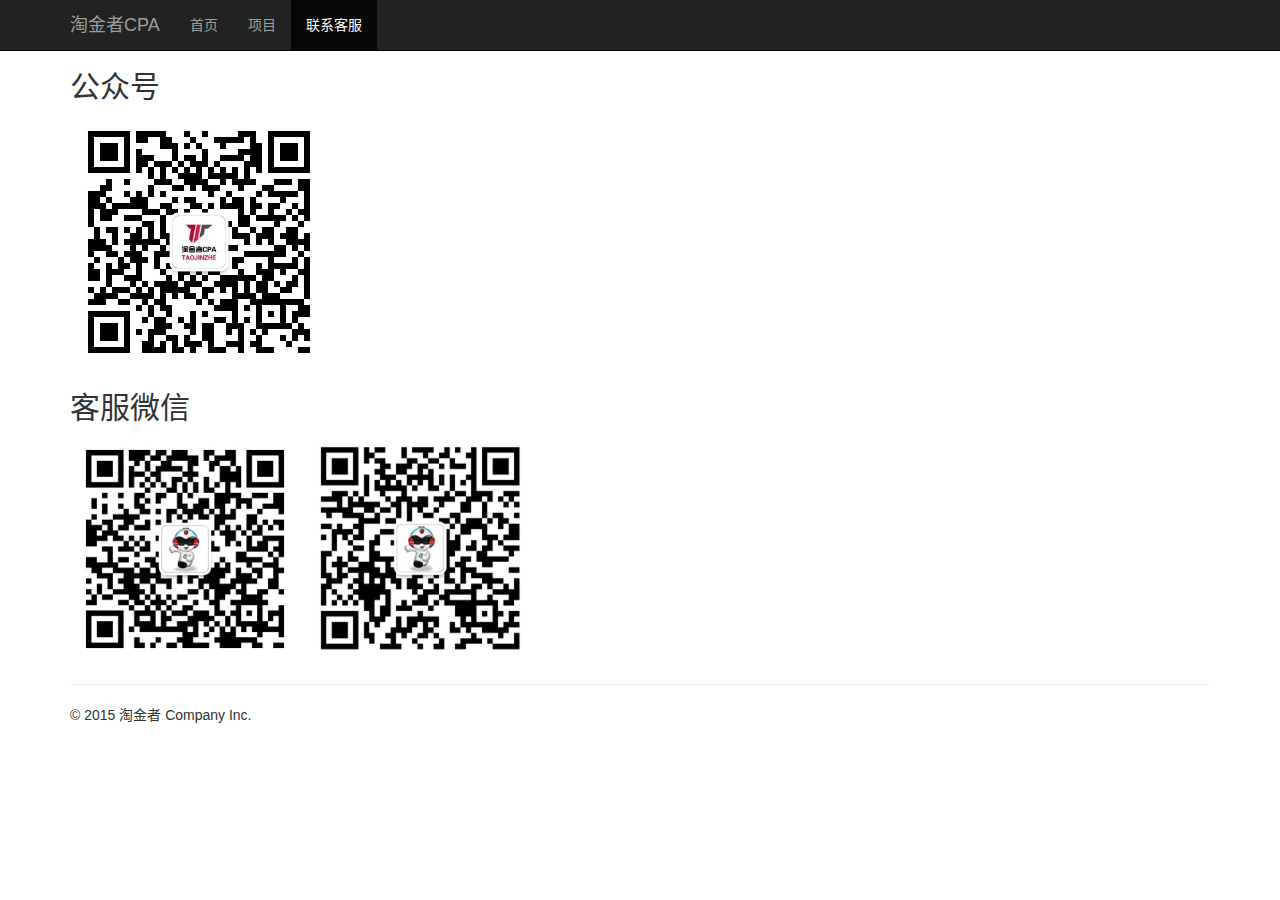
==== commit 23e56125: "8-9" ====
--- a/contact.html
+++ b/contact.html
@@ -206,8 +206,8 @@
         <div id="navbar" class="navbar-collapse collapse">
             <ul class="nav navbar-nav">
                 <li><a href="/">首页</a></li>
-                <li><a href="{:U('Index/details')}">项目</a></li>
-                <li class="active"><a href="{:U('Index/contact')}">联系客服</a></li>
+                <li><a href="/details.html">项目</a></li>
+                <li class="active"><a href="/contact.html">联系客服</a></li>
             </ul>
         </div><!--/.nav-collapse -->
     </div>
@@ -219,9 +219,8 @@
         <p><img src="/Public/assets/i/qrcode_for_gh_afbb80f21023_258.jpg"></p>
         <h2>客服微信</h2>
         <p>
-            <img src="/Public/assets/i/kefu-1.JPG" height="230" >
-            <img src="/Public/assets/i/kefu-1.JPG" height="230" >
-            <img src="/Public/assets/i/kefu-1.JPG" height="230" >
+            <img src="/Public/assets/i/wx2.png" height="230" >
+            <img src="/Public/assets/i/wx1.png" height="230" >
         </p>
     </div>
 
